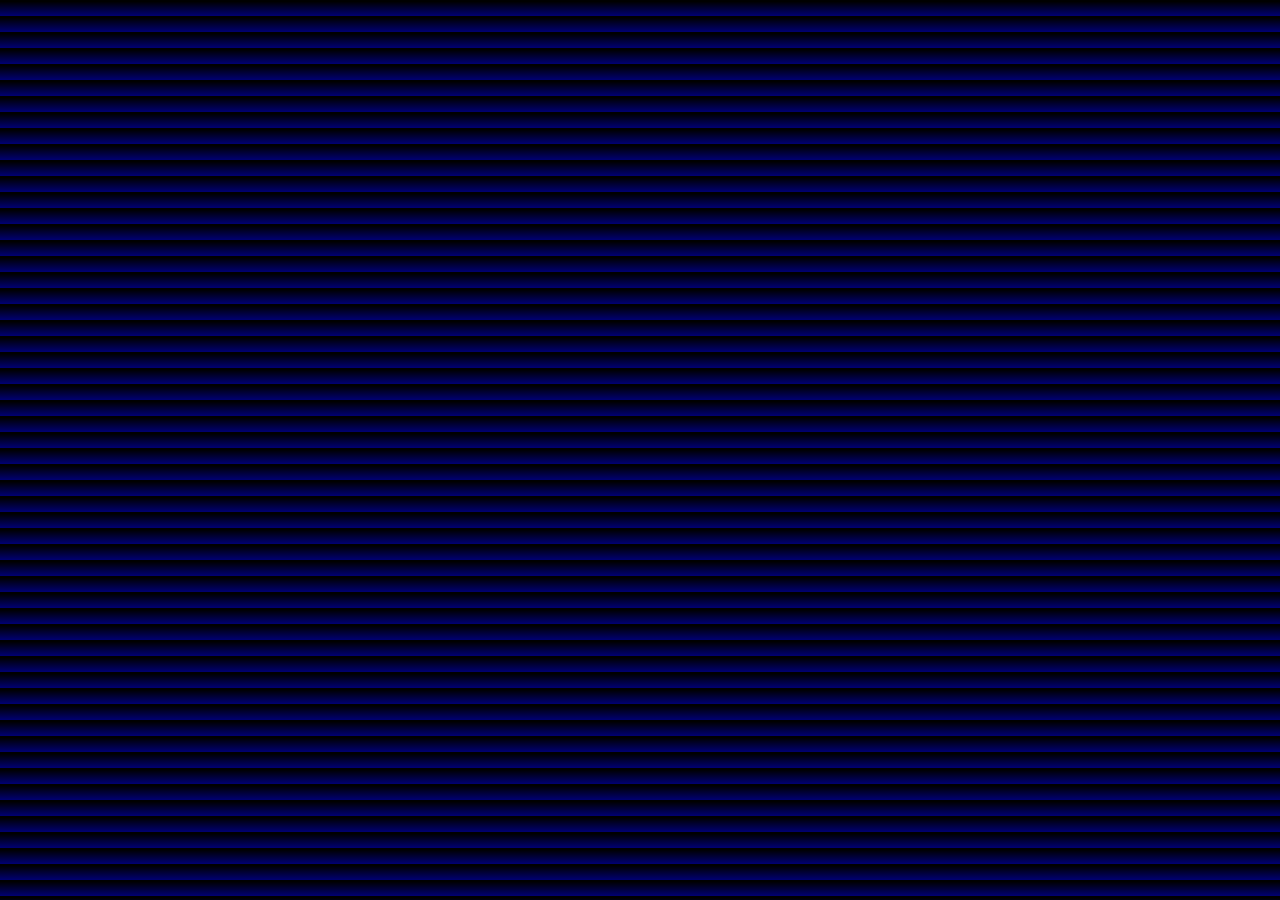
==== index.html @ c57c42d1 "Initial Commit" ====
<!DOCTYPE html>
<html lang="en" id="html" style="color: beige;">
<head>
    <meta charset="UTF-8">
    <link rel="icon" href="100.png">
    <meta name="Viewport" content="width=device-width, , initial-scale=1.0">
    

    <title>Choyon Uddin</title>
    <link rel="stylesheet" href="./styles.css">
    <meta name="description" content="my portfolio site">
</head>
---- styles.css ----
/* Notes:
    - Having a the max-width of something half of what it's surrounded by automatically centers it
 */

html {
    font-family: system-ui, -apple-system, BlinkMacSystemFont, "Segoe UI",
        "Roboto", "Oxygen", "Ubuntu", "Cantarell", "Fira Sans", "Droid Sans",
        "Helvetica Neue", "Segoe UI Emoji", "Apple Color Emoji",
        "Noto Color Emoji", sans-serif;
    /*background-color: aquamarine;  */
}


/* Classes */
.main{
    max-width: 600px;
    margin: auto;
    padding-bottom: 4px;
    padding-top: 4px;
    /* background-color: #23a6d5; */
    /* filter: brightness(10%); */
}


.figureCaption{
    font-style: oblique;
}

.center {
    font-style: oblique;
    position: absolute;
    left: 50%;
    transform: translate(-50%, -50%);
    padding: 10px;
  }

.centerSection {
    font-style: normal;
    position: absolute;
    left: 50%;
    top: 70%;
    transform: translate(-50%, -50%);
    padding: 18px;
  }
.centerImage{
    position: relative;
    left: auto;
    transform: translate(-20%, -50%);
    padding: 18px;
}

.footerfont{
    font: 100;
    font-size: small;
    font-style: italic;

}





/* ID styles */

#id_Styles{
    background-color: aqua;
    font: 100;
    font-size: medium;
    font-style: oblique;
}
#id_intro{
    max-width: 600px;
    margin: auto;
    padding-bottom: none;
    padding-top: none;
    color: beige;
    -webkit-text-stroke: -1px;
    -webkit-text-stroke-color: black;
}



#header{
    /* background-color: black; */
    padding-bottom: 8px;
    padding-top: 8px;
}

#transparent{
    background: transparent;
}
#p1{
    width: 600px;
    display: block;
}
#html{
    background : linear-gradient(to bottom, black 10%,rgb(0, 0, 114) 100%,transparent);
    padding-bottom: 4px;
    padding-top: 4px;
}
/* Backgrounds */
#gradient {
    width: 100%;
    height:100%;
    background: linear-gradient(-45deg,#ee7752, #e73c7e, #23a6d5, #23d5ab);
    background-size: 400% 400%;
    animation: gradient 15s ease-in infinite;
    filter: brightness(100%);
}

@keyframes gradient{
      0% {
          background-position: 0% 50%;
      }
      50% {
          background-position: 100% 50%;
      }
      100% {
          background-position: 0% 50%;
      }
  }





/* Categorize Later */
a.a:hover{
    background: linear-gradient(-45deg, #ee7752, #e73c7e, #23a6d5, #23d5ab);
    background-size: 400% 400%;
    animation: gradient 15s ease-in infinite;
    filter: brightness(100%);
}



/*
:target {
    border: 2px solid #D4D4D4;
    background-color: #e5eecc;
  }
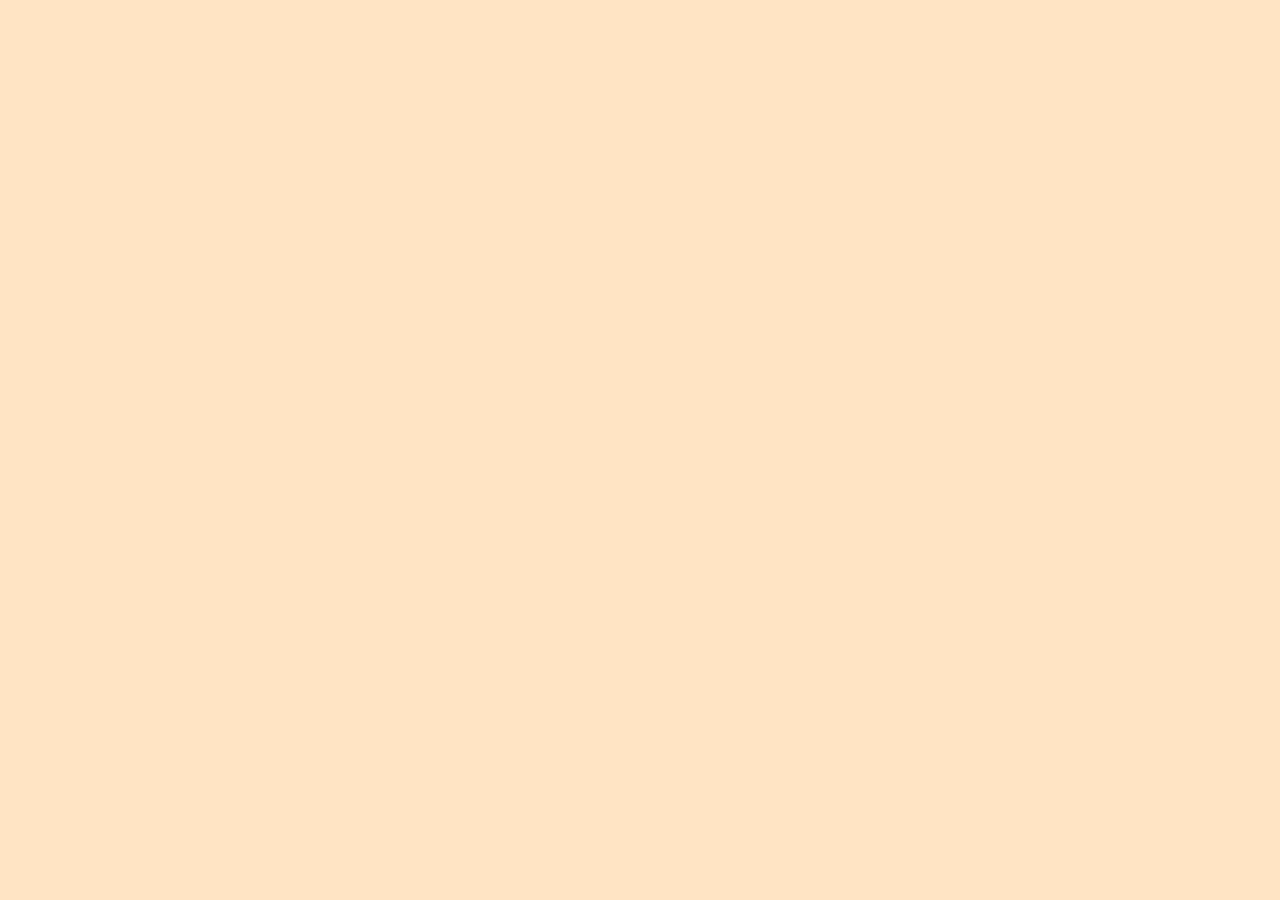
==== commit 13229fe3: "Blank Page" ====
--- a/index.html
+++ b/index.html
@@ -1,5 +1,5 @@
 <!DOCTYPE html>
-<html lang="en" id="html" style="color: beige;">
+<html lang="en" id="html" style="color: black;">
 <head>
     <meta charset="UTF-8">
     <link rel="icon" href="100.png">
--- a/styles.css
+++ b/styles.css
@@ -7,6 +7,7 @@
         "Roboto", "Oxygen", "Ubuntu", "Cantarell", "Fira Sans", "Droid Sans",
         "Helvetica Neue", "Segoe UI Emoji", "Apple Color Emoji",
         "Noto Color Emoji", sans-serif;
+        background-color: bisque;
     /*background-color: aquamarine;  */
 }
 
@@ -93,13 +94,13 @@
     width: 600px;
     display: block;
 }
-#html{
+/* #html{
     background : linear-gradient(to bottom, black 10%,rgb(0, 0, 114) 100%,transparent);
     padding-bottom: 4px;
     padding-top: 4px;
-}
+} */
 /* Backgrounds */
-#gradient {
+/* #gradient {
     width: 100%;
     height:100%;
     background: linear-gradient(-45deg,#ee7752, #e73c7e, #23a6d5, #23d5ab);
@@ -125,17 +126,9 @@
 
 
 /* Categorize Later */
-a.a:hover{
-    background: linear-gradient(-45deg, #ee7752, #e73c7e, #23a6d5, #23d5ab);
-    background-size: 400% 400%;
-    animation: gradient 15s ease-in infinite;
-    filter: brightness(100%);
-}
-
-
 
 /*
 :target {
     border: 2px solid #D4D4D4;
     background-color: #e5eecc;
-  }
+  } */
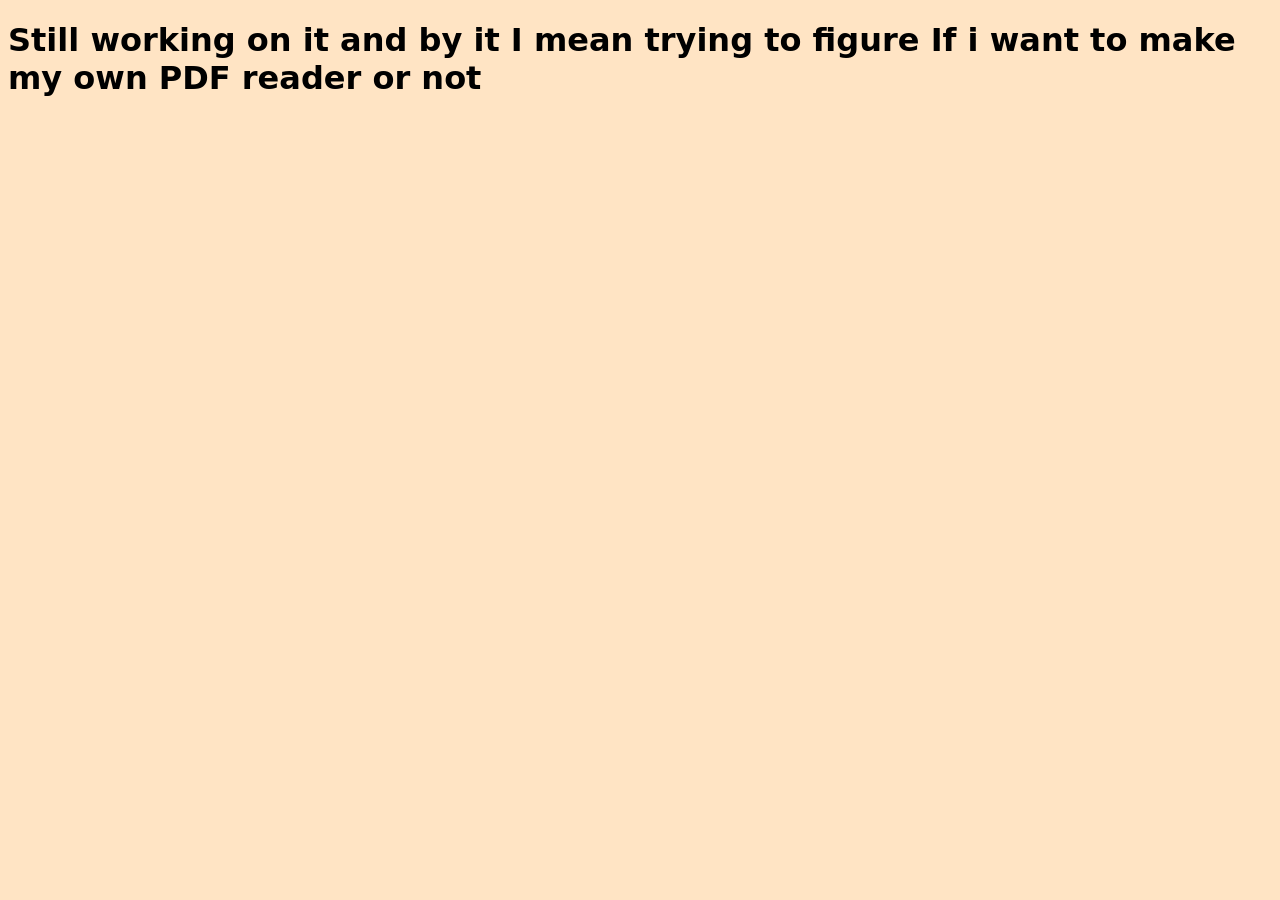
==== commit 3036df7d: "Changed Long name to Short Refractoring Everything" ====
--- a/index.html
+++ b/index.html
@@ -8,6 +8,9 @@
 
     <title>Choyon Uddin</title>
     <link rel="stylesheet" href="./styles.css">
-    <meta name="description" content="my portfolio site">
+    <meta name="description" content="my resume">
 </head>
+<h1>
+    Still working on it and by it I mean trying to figure If i want to make my own PDF reader or not
+</h1>
 
